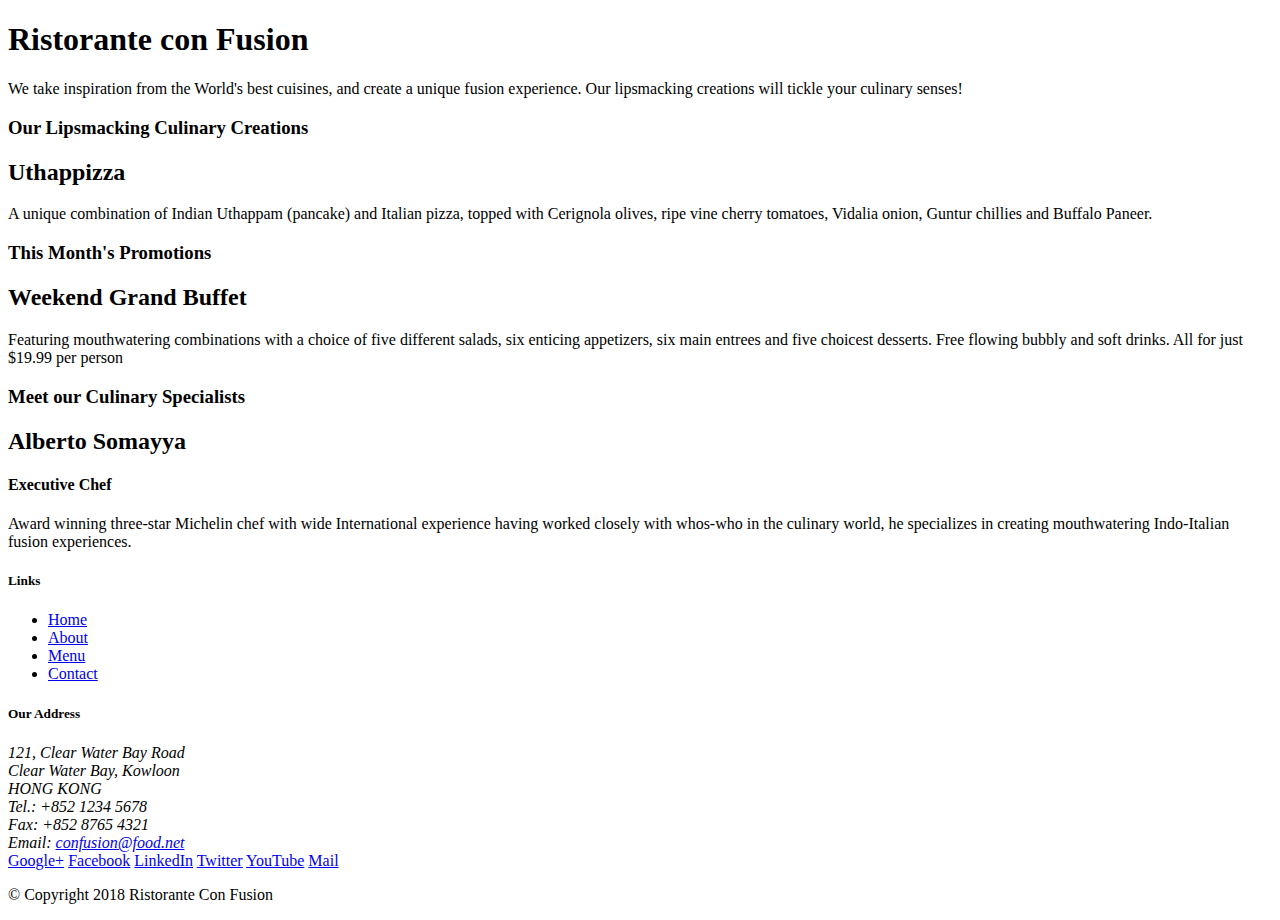
==== index.html @ c624d5f6 "Initial Setup" ====
<!DOCTYPE html>
<html lang="en">

<head>
    <title>Ristorante Con Fusion</title>
</head>

<body>

    <header>
        <div>
            <div>
                <div>
                    <h1>Ristorante con Fusion</h1>
                    <p>We take inspiration from the World's best cuisines, and create a unique fusion experience. Our lipsmacking creations will tickle your culinary senses!</p>
                </div>
                <div>
                </div>
            </div>
        </div>
    </header>

    <div>
        <div>
            <div>
                <h3>Our Lipsmacking Culinary Creations</h3>
            </div>
            <div>
                <h2>Uthappizza</h2>
                <p>A unique combination of Indian Uthappam (pancake) and Italian pizza, topped with Cerignola olives, ripe vine cherry tomatoes, Vidalia onion, Guntur chillies and Buffalo Paneer.</p>
            </div>
        </div>


        <div>
            <div>
                <h3>This Month's Promotions</h3>
            </div>
            <div>
                <h2>Weekend Grand Buffet</h2>
                <p>Featuring mouthwatering combinations with a choice of five different salads, six enticing appetizers, six main entrees and five choicest desserts. Free flowing bubbly and soft drinks. All for just $19.99 per person </p>
            </div>
        </div>

        <div>
            <div>
                <h3>Meet our Culinary Specialists</h3>
            </div>
            <div>
                <h2>Alberto Somayya</h2>
                <h4>Executive Chef</h4>
                <p>Award winning three-star Michelin chef with wide International experience having worked closely with whos-who in the culinary world, he specializes in creating mouthwatering Indo-Italian fusion experiences. </p>
            </div>
        </div>
    </div>

    <footer>
        <div>
            <div>             
                <div>
                    <h5>Links</h5>
                    <ul>
                        <li><a href="#">Home</a></li>
                        <li><a href="#">About</a></li>
                        <li><a href="#">Menu</a></li>
                        <li><a href="#">Contact</a></li>
                    </ul>
                </div>
                <div>
                    <h5>Our Address</h5>
                    <address>
		              121, Clear Water Bay Road<br>
		              Clear Water Bay, Kowloon<br>
		              HONG KONG<br>
		              Tel.: +852 1234 5678<br>
		              Fax: +852 8765 4321<br>
		              Email: <a href="mailto:confusion@food.net">confusion@food.net</a>
		           </address>
                </div>
                <div>
                    <div>
                        <a href="http://google.com/+">Google+</a>
                        <a href="http://www.facebook.com/profile.php?id=">Facebook</a>
                        <a href="http://www.linkedin.com/in/">LinkedIn</a>
                        <a href="http://twitter.com/">Twitter</a>
                        <a href="http://youtube.com/">YouTube</a>
                        <a href="mailto:">Mail</a>
                    </div>
                </div>
           </div>
           <div>             
                <div>
                    <p>© Copyright 2018 Ristorante Con Fusion</p>
                </div>
           </div>
        </div>
    </footer>

</body>

</html>
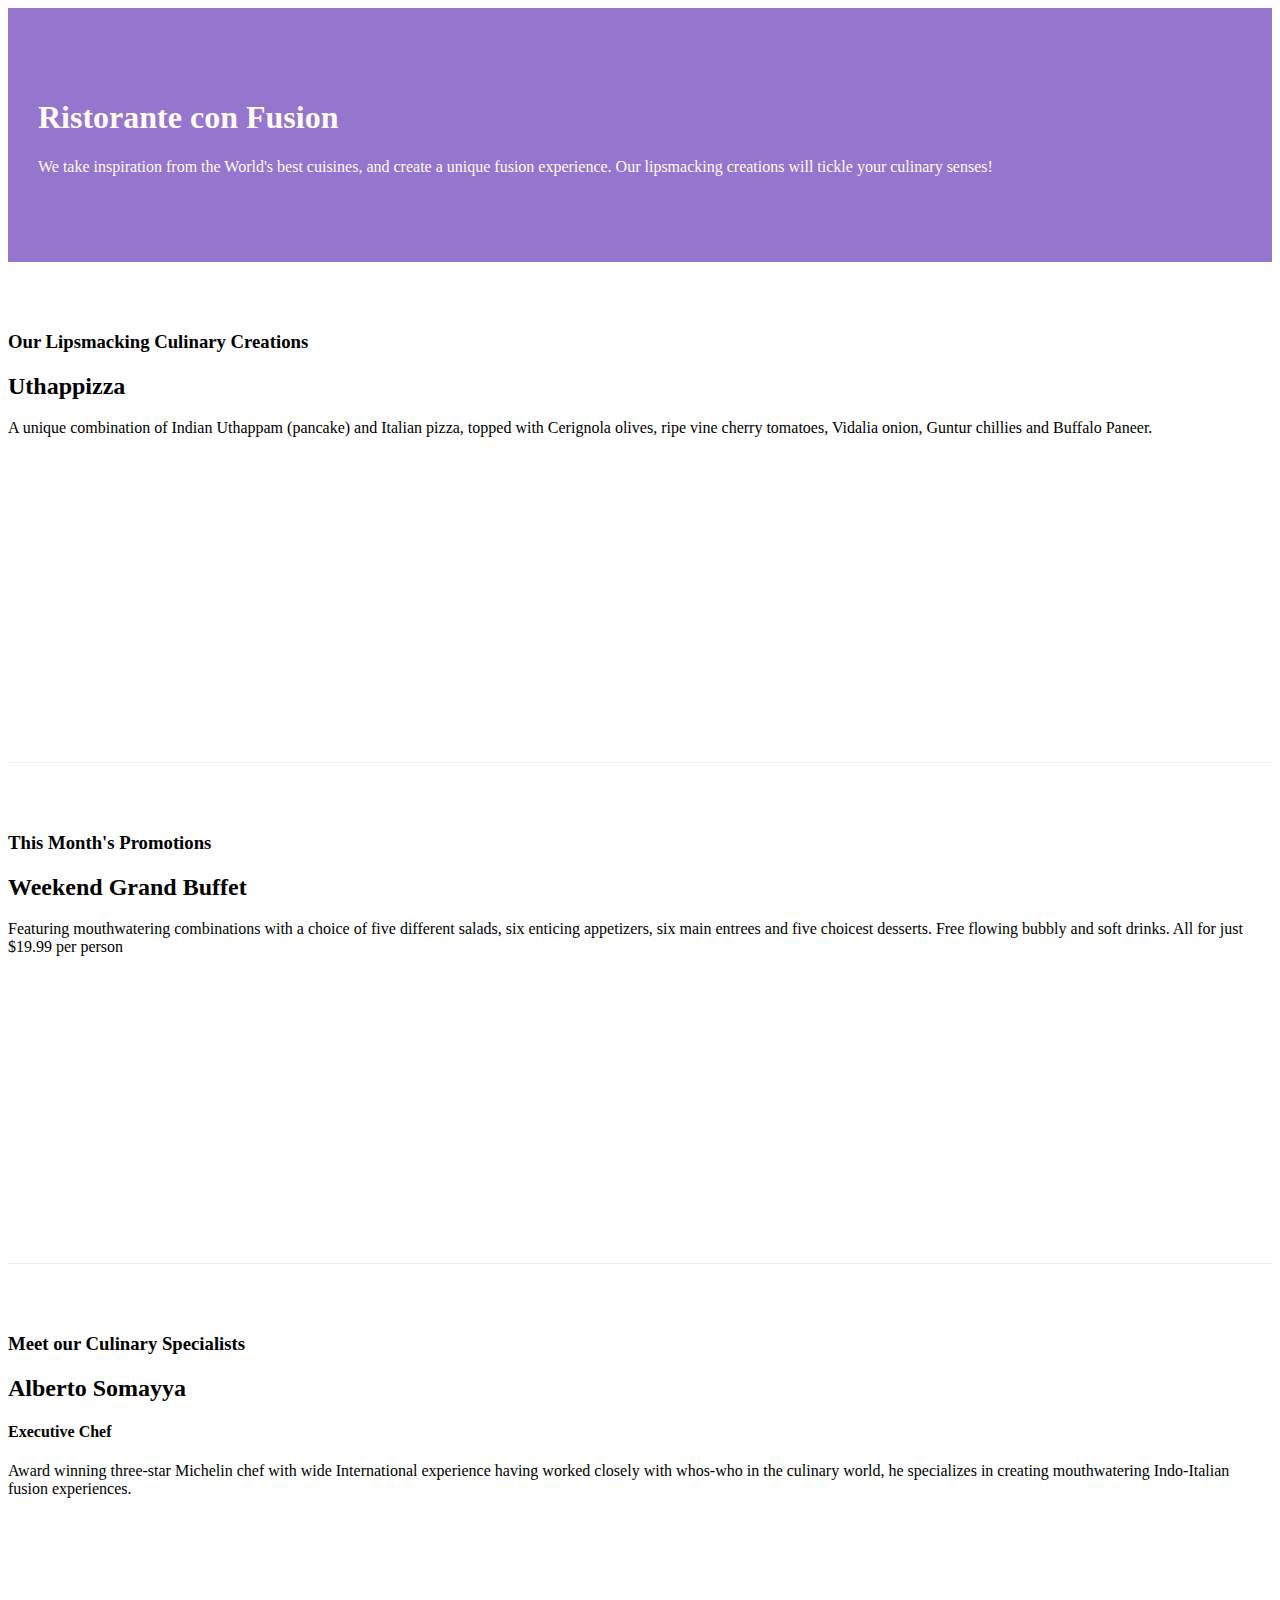
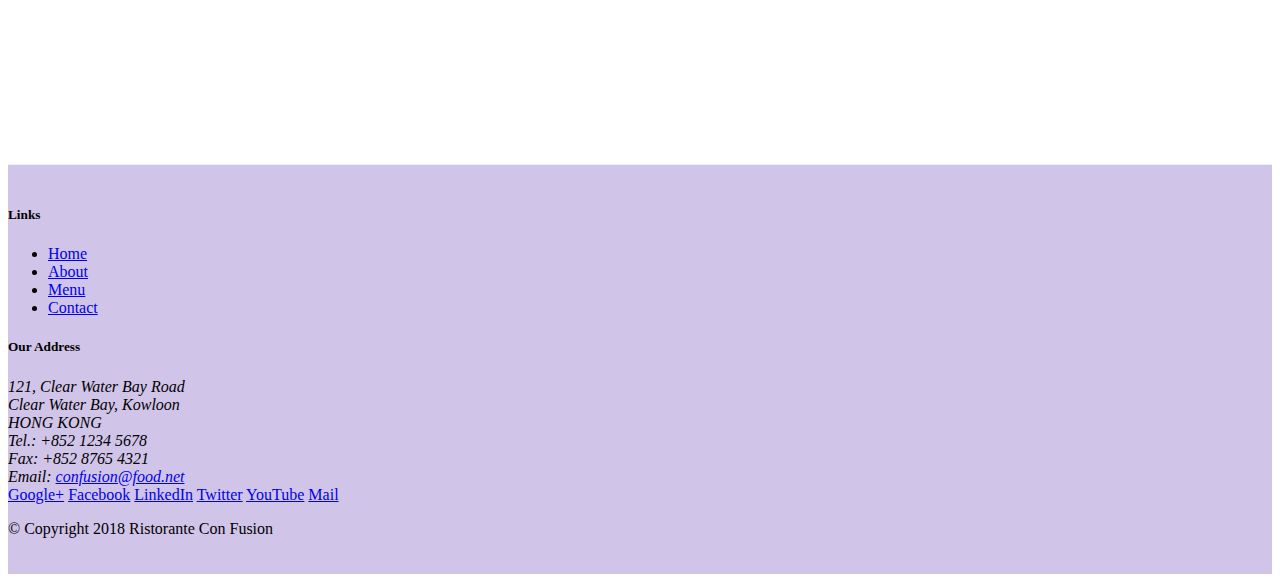
==== commit 3657867a: "First Commit" ====
--- a/index.html
+++ b/index.html
@@ -2,51 +2,59 @@
 <html lang="en">
 
 <head>
-    <title>Ristorante Con Fusion</title>
+     <!-- Required meta tags always come first -->
+     <meta charset="utf-8">
+     <meta name="viewport" content="width=device-width, initial-scale=1, shrink-to-fit=no">
+     <meta http-equiv="x-ua-compatible" content="ie=edge">
+ 
+     <!-- Bootstrap CSS -->
+     <link rel="stylesheet" href="node_modules/bootstrap/dist/css/bootstrap.min.css">
+     <link rel="stylesheet" href="css/styles.css">
+     <title>Ristorante Con Fusion</title>
 </head>
 
 <body>
 
-    <header>
-        <div>
-            <div>
-                <div>
+    <header class="jumbotron">
+        <div class = "container">
+            <div class = "row row-header">
+                <div class = "col-12 col-sm-6">
                     <h1>Ristorante con Fusion</h1>
                     <p>We take inspiration from the World's best cuisines, and create a unique fusion experience. Our lipsmacking creations will tickle your culinary senses!</p>
                 </div>
-                <div>
+                <div class = "col-12 col-sm">
                 </div>
             </div>
         </div>
     </header>
 
-    <div>
-        <div>
-            <div>
+    <div class = "container">
+        <div class = "row row-content align-items-center">
+            <div class = "col-12 col-sm-4 order-sm-last col-md-3">
                 <h3>Our Lipsmacking Culinary Creations</h3>
             </div>
-            <div>
+            <div class = "col col-sm order-sm-first col-md">
                 <h2>Uthappizza</h2>
                 <p>A unique combination of Indian Uthappam (pancake) and Italian pizza, topped with Cerignola olives, ripe vine cherry tomatoes, Vidalia onion, Guntur chillies and Buffalo Paneer.</p>
             </div>
         </div>
 
 
-        <div>
-            <div>
+        <div class = "row row-content align-items-center">
+            <div class = "col-12 col-sm-4 col-md-3">
                 <h3>This Month's Promotions</h3>
             </div>
-            <div>
+            <div class = "col col-sm col-md">
                 <h2>Weekend Grand Buffet</h2>
                 <p>Featuring mouthwatering combinations with a choice of five different salads, six enticing appetizers, six main entrees and five choicest desserts. Free flowing bubbly and soft drinks. All for just $19.99 per person </p>
             </div>
         </div>
 
-        <div>
-            <div>
+        <div class = "row row-content align-items-center    ">
+            <div class = "col-12 col-sm-4 order-sm-last col-md-3">
                 <h3>Meet our Culinary Specialists</h3>
             </div>
-            <div>
+            <div class = "col col-sm order-sm-first col-md">
                 <h2>Alberto Somayya</h2>
                 <h4>Executive Chef</h4>
                 <p>Award winning three-star Michelin chef with wide International experience having worked closely with whos-who in the culinary world, he specializes in creating mouthwatering Indo-Italian fusion experiences. </p>
@@ -54,19 +62,19 @@
         </div>
     </div>
 
-    <footer>
-        <div>
-            <div>             
-                <div>
+    <footer class = "footer">
+        <div class = "container">
+            <div class = "row">             
+                <div class = "col-4 offset-1 col-sm-2">
                     <h5>Links</h5>
-                    <ul>
+                    <ul class = "list-unstyled">
                         <li><a href="#">Home</a></li>
                         <li><a href="#">About</a></li>
                         <li><a href="#">Menu</a></li>
                         <li><a href="#">Contact</a></li>
                     </ul>
                 </div>
-                <div>
+                <div class = "col-7 col-sm-5">
                     <h5>Our Address</h5>
                     <address>
 		              121, Clear Water Bay Road<br>
@@ -77,8 +85,8 @@
 		              Email: <a href="mailto:confusion@food.net">confusion@food.net</a>
 		           </address>
                 </div>
-                <div>
-                    <div>
+                <div class = "col-12 col-sm-4 align-self-center">
+                    <div class = "text-center">
                         <a href="http://google.com/+">Google+</a>
                         <a href="http://www.facebook.com/profile.php?id=">Facebook</a>
                         <a href="http://www.linkedin.com/in/">LinkedIn</a>
@@ -88,14 +96,18 @@
                     </div>
                 </div>
            </div>
-           <div>             
-                <div>
+           <div class = "row justify-content-center">             
+                <div class = "col-auto">
                     <p>© Copyright 2018 Ristorante Con Fusion</p>
                 </div>
            </div>
         </div>
     </footer>
-
+    <!-- jQuery first, then Popper.js, then Bootstrap JS. -->
+<script src="node_modules/jquery/dist/jquery.slim.min.js"></script>
+<script src="node_modules/popper.js/dist/umd/popper.min.js"></script>
+<script src="node_modules/bootstrap/dist/js/bootstrap.min.js"></script>
+    
 </body>
 
 </html>--- a/css/styles.css
+++ b/css/styles.css
@@ -0,0 +1,26 @@
+.row-header {
+    margin: 0px auto;
+    padding: 0px auto;
+}
+.row-content {
+    margin: 0px auto;
+    padding: 50px 0px 50px 0px;
+    border-bottom: 1px ridge;
+    min-height: 400px;
+}
+.footer {
+    background-color: #D1c4e9;
+    margin: 0px auto;
+    padding: 20px 0px 20px 0px;
+}
+.jumbotron {
+    padding: 70px 30px 70px 30px;
+    margin: 0px auto;
+    background: #9575CD;
+    color: floralwhite;
+}
+.address {
+    font-size: 80%;
+    margin: 0px;
+    color: #0f0f0f;
+}
